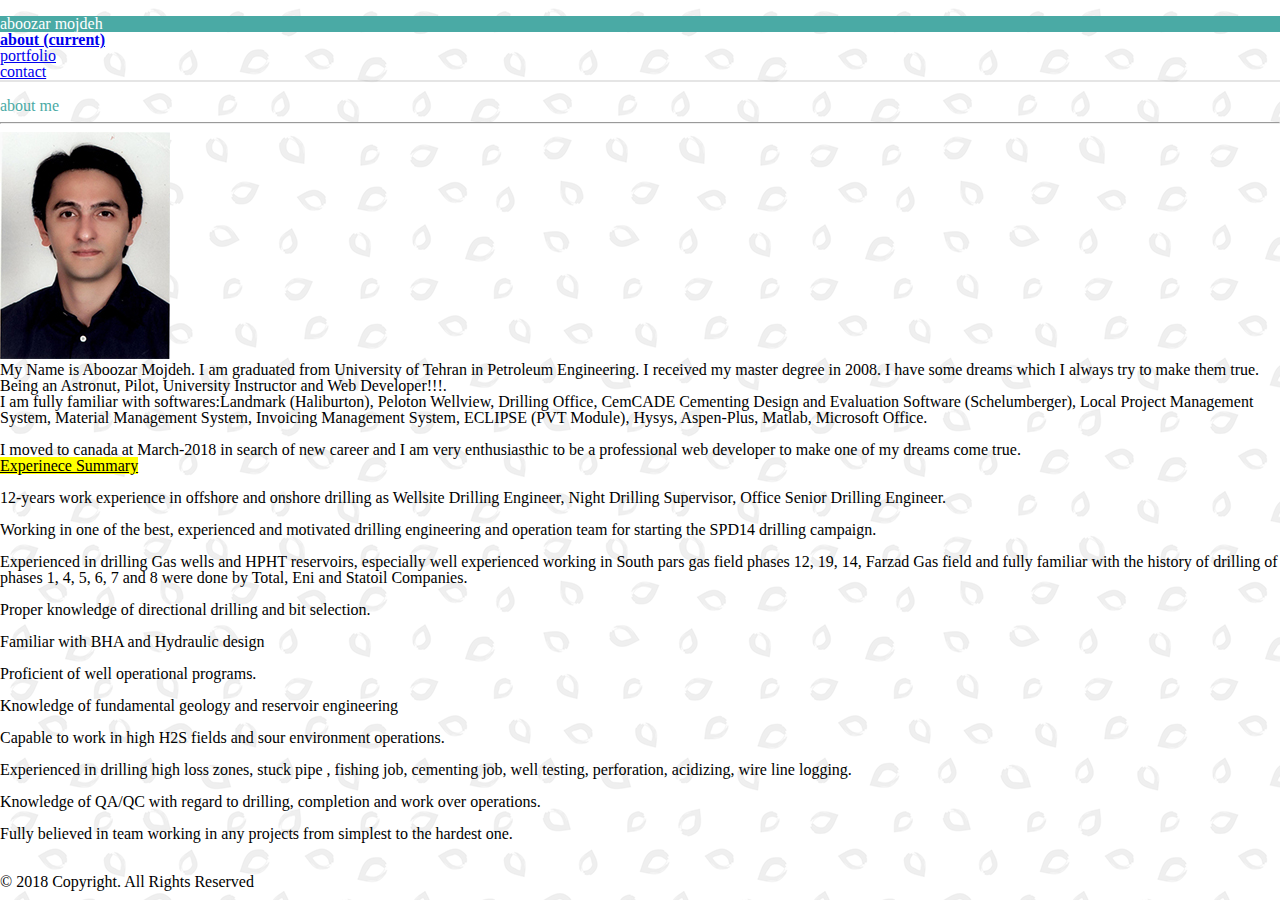
==== index.html @ 69464d32 "the first version of assignmnet" ====
<!DOCTYPE html>
<html>

<head>
    <meta charset="utf-8" />
    <meta http-equiv="X-UA-Compatible" content="IE=edge">
    <title>Aboozar | About</title>
    <meta name="viewport" content="width=device-width, initial-scale=1">
    <link rel="stylesheet" type="text/css" media="screen" href="assets/css/reset.css" />
    <link rel="stylesheet" href="https://stackpath.bootstrapcdn.com/bootstrap/4.1.1/css/bootstrap.min.css" integrity="sha384-WskhaSGFgHYWDcbwN70/dfYBj47jz9qbsMId/iRN3ewGhXQFZCSftd1LZCfmhktB"
        crossorigin="anonymous">
    <link rel="stylesheet" type="text/css" media="screen" href="./assets/css/style.css" />
    <meta http-equiv="refresh" content="2">
</head>

<body>


    <header class="bg-white">

        <br>
        <div class="container ">
            <div class="container ">

                <div class="row ">
                    <div class="col-xs-2 col-sm-4 col-md-4 col-lg-4 ">
                        <h3 class="bg-primary text-uppercase text-center">aboozar mojdeh</h2>
                    </div>
                    <!-- <div class="col-sm-9 col-md-6 col-lg-8 " style="background-color:pink;"> -->

                    <nav class="col-xs-10 col-sm-8 col-md-8 col-lg-8 navbar navbar-expand-lg navbar-light navbar-collapse justify-content-end  ">


                        <ul class="nav navbar-nav ">
                            <li class="nav-item active text-uppercase  ">
                                <a class="nav-link" href="index.html">about
                                    <span class="sr-only">(current)</span>
                                </a>
                            </li>
                            <li class="nav-item text-uppercase ">
                                <a class="nav-link " href="portfolio.html">portfolio</a>
                            </li>
                            <li class="nav-item text-uppercase ">
                                <a class="nav-link" href="contact.html">contact</a>
                            </li>

                        </ul>

                    </nav>





                </div>
            </div>
        </div>
        </div>

        </div>


    </header>
    <!-- <hr> -->
    <br>




    <div class="container border rounded bg-white">

        <h2 class="text-uppercase">about me</h2>
        <hr>
        <div class="row">
            <div class="col-xs-3 col-sm-3 col-md-3 col-lg-2">
                <img class="img-fluid" src="./assets/images/aboo.jpg" class="img-rounded" alt="Aboozar Pic">
            </div>

            <div class="col-xs-9 col-sm-9 col-md-9 col-lg-10">

                <p class="lead text-justify"> My Name is Aboozar Mojdeh. I am graduated from University of Tehran in Petroleum Engineering. I received
                    my master degree in 2008. I have some dreams which I always try to make them true. Being an Astronut,
                    Pilot, University Instructor and Web Developer!!!.
                    <br>I am fully familiar with softwares:Landmark (Haliburton), Peloton Wellview, Drilling Office, CemCADE
                    Cementing Design and Evaluation Software (Schelumberger), Local Project Management System, Material Management
                    System, Invoicing Management System, ECLIPSE (PVT Module), Hysys, Aspen-Plus, Matlab, Microsoft Office.</p>
            </div>

        </div>
        <br>
        <div class="row">

            <div class="col-xs-9 col-sm-9 col-md-9 col-lg-12">

                <p> I moved to canada at March-2018 in search of new career and I am very enthusiasthic to be a professional
                    web developer to make one of my dreams come true.</p>
            </div>

        </div>

        <div class="row">

            <div class="col-xs-9 col-sm-9 col-md-9 col-lg-12">




                <dt><mark><u>Experinece Summary</u></mark></dt>

                <br> 12-years work experience in offshore and onshore drilling as Wellsite Drilling Engineer, Night Drilling
                Supervisor, Office Senior Drilling Engineer.
                <br>
                <br>Working in one of the best, experienced and motivated drilling engineering and operation team for starting
                the SPD14 drilling campaign.
                <br>
                <br> Experienced in drilling Gas wells and HPHT reservoirs, especially well experienced working in South pars
                gas field phases 12, 19, 14, Farzad Gas field and fully familiar with the history of drilling of phases 1,
                4, 5, 6, 7 and 8 were done by Total, Eni and Statoil Companies.
                <br>
                <br>Proper knowledge of directional drilling and bit selection.
                <br>
                <br>Familiar with BHA and Hydraulic design
                <br>
                <br>Proficient of well operational programs.
                <br>
                <br>Knowledge of fundamental geology and reservoir engineering
                <br>
                <br>Capable to work in high H2S fields and sour environment operations.
                <br>
                <br>Experienced in drilling high loss zones, stuck pipe , fishing job, cementing job, well testing, perforation,
                acidizing, wire line logging.
                <br>
                <br>Knowledge of QA/QC with regard to drilling, completion and work over operations.
                <br>
                <br>Fully believed in team working in any projects from simplest to the hardest one.


                </p>

            </div>

        </div>

    </div>

    <br>
    <br>

    <!--Footer-->
    <div class="row">

        <div class="col-xs-12 col-sm-12 col-md-12 col-lg-12">

            <!-- <nav class="navbar fixed-bottom container-fluid w-100 bg-dark text-light justify-content-center "> -->

            <footer class="container-fluid w-100 bg-dark text-light py-3 text-center">
                <nav class="navbar fixed-bottom container-fluid w-100 bg-dark text-light justify-content-center">
                    © 2018 Copyright. All Rights Reserved

                </nav>
            </footer>
            <!-- </nav> -->
        </div>
    </div>





</body>

</html>
---- assets/css/style.css ----
body{

    
    background-image: url("../images/spring.png");

}



.card h4{
position: absolute;
bottom: 10%;
    
    background-color: #4aaaa5 !important;
    color: white;
    text-align: center;
    left:0;
    right:0%;
    padding:10px;
    text-transform: uppercase;


}

h2  {
        
    color: #4aaaa5;
   } 

  h3.bg-primary  {
     background-color: #4aaaa5 !important;
     color: white;
    } 

    .active{
       text-emphasis-color: red !important;
        font-weight: bold;
    }


    .btn-primary{
background-color: #4aaaa5;
    }

    .btn-primary:hover {
        color: #fff;
        background-color: #77c5c1;
        border-color: #0062cc;
      }

      header{
           
          border-bottom: rgba(0, 0, 0, 0.1) solid 2px;
      }
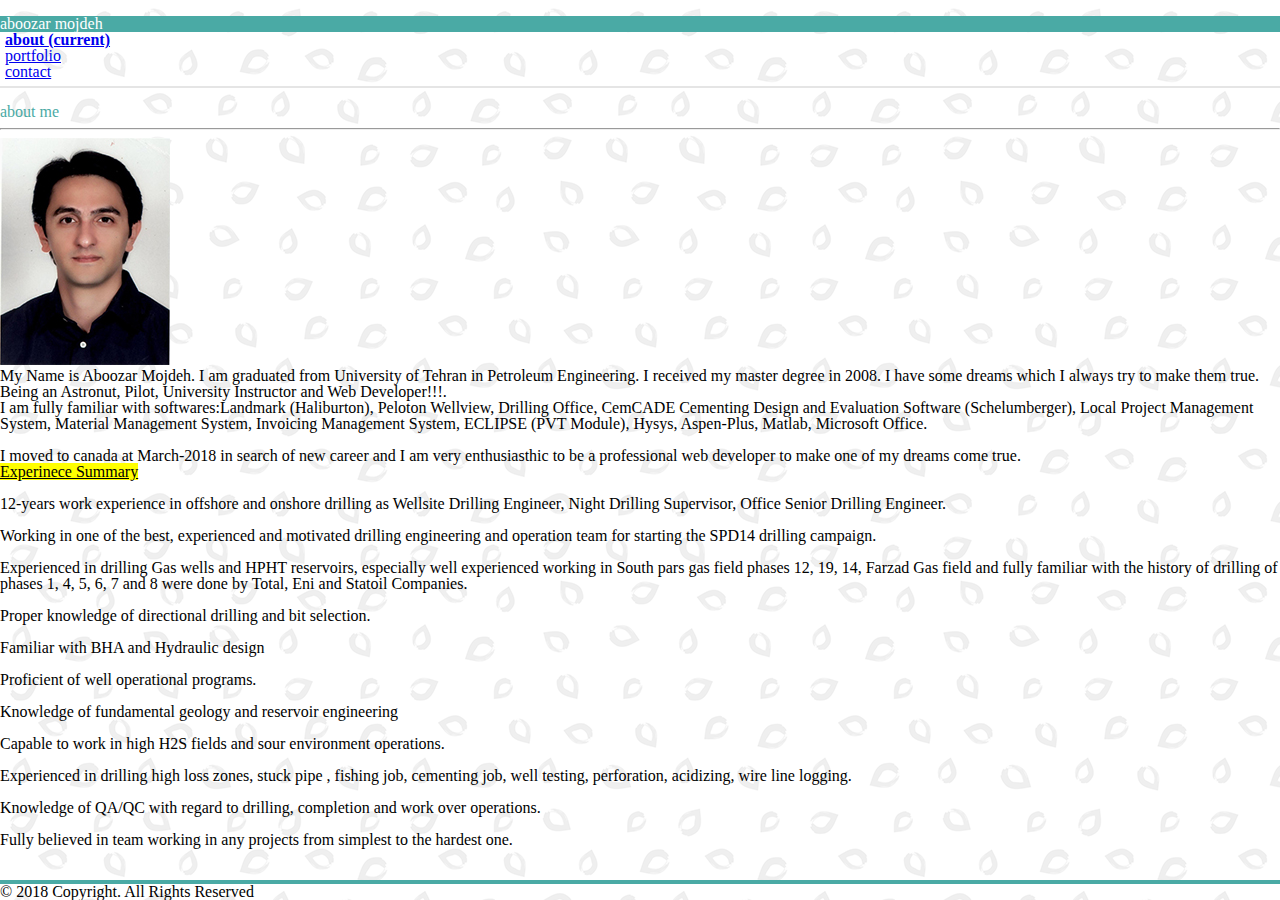
==== commit 4d221d1a: "Final Version of Bootstrap-Portfolio" ====
--- a/index.html
+++ b/index.html
@@ -10,7 +10,7 @@
     <link rel="stylesheet" href="https://stackpath.bootstrapcdn.com/bootstrap/4.1.1/css/bootstrap.min.css" integrity="sha384-WskhaSGFgHYWDcbwN70/dfYBj47jz9qbsMId/iRN3ewGhXQFZCSftd1LZCfmhktB"
         crossorigin="anonymous">
     <link rel="stylesheet" type="text/css" media="screen" href="./assets/css/style.css" />
-    <meta http-equiv="refresh" content="2">
+
 </head>
 
 <body>
@@ -20,15 +20,14 @@
 
         <br>
         <div class="container ">
-            <div class="container ">
 
-                <div class="row ">
-                    <div class="col-xs-2 col-sm-4 col-md-4 col-lg-4 ">
-                        <h3 class="bg-primary text-uppercase text-center">aboozar mojdeh</h2>
-                    </div>
-                    <!-- <div class="col-sm-9 col-md-6 col-lg-8 " style="background-color:pink;"> -->
+            <div class="row ">
+                <div class=" col-sm-12 col-md-4 ">
+                    <h3 class="bg-primary text-uppercase text-center">aboozar mojdeh</h2>
+                </div>
 
-                    <nav class="col-xs-10 col-sm-8 col-md-8 col-lg-8 navbar navbar-expand-lg navbar-light navbar-collapse justify-content-end  ">
+                <div class="col-sm-9 col-md-8 ">
+                    <nav class="navbar navbar-light justify-content-end">
 
 
                         <ul class="nav navbar-nav ">
@@ -47,12 +46,12 @@
                         </ul>
 
                     </nav>
+                </div>
 
 
 
 
 
-                </div>
             </div>
         </div>
         </div>
@@ -61,7 +60,7 @@
 
 
     </header>
-    <!-- <hr> -->
+
     <br>
 
 
@@ -78,7 +77,7 @@
 
             <div class="col-xs-9 col-sm-9 col-md-9 col-lg-10">
 
-                <p class="lead text-justify"> My Name is Aboozar Mojdeh. I am graduated from University of Tehran in Petroleum Engineering. I received
+                <p class="lead "> My Name is Aboozar Mojdeh. I am graduated from University of Tehran in Petroleum Engineering. I received
                     my master degree in 2008. I have some dreams which I always try to make them true. Being an Astronut,
                     Pilot, University Instructor and Web Developer!!!.
                     <br>I am fully familiar with softwares:Landmark (Haliburton), Peloton Wellview, Drilling Office, CemCADE
@@ -105,7 +104,11 @@
 
 
 
-                <dt><mark><u>Experinece Summary</u></mark></dt>
+                <dt>
+                    <mark>
+                        <u>Experinece Summary</u>
+                    </mark>
+                </dt>
 
                 <br> 12-years work experience in offshore and onshore drilling as Wellsite Drilling Engineer, Night Drilling
                 Supervisor, Office Senior Drilling Engineer.
@@ -146,20 +149,21 @@
     <br>
     <br>
 
-    <!--Footer-->
+
     <div class="row">
 
         <div class="col-xs-12 col-sm-12 col-md-12 col-lg-12">
 
-            <!-- <nav class="navbar fixed-bottom container-fluid w-100 bg-dark text-light justify-content-center "> -->
 
-            <footer class="container-fluid w-100 bg-dark text-light py-3 text-center">
-                <nav class="navbar fixed-bottom container-fluid w-100 bg-dark text-light justify-content-center">
-                    © 2018 Copyright. All Rights Reserved
 
-                </nav>
+
+
+            <footer class="footer container-fluid w-100 bg-dark text-light py-3 text-center">
+
+                © 2018 Copyright. All Rights Reserved
+
+
             </footer>
-            <!-- </nav> -->
         </div>
     </div>
 
--- a/assets/css/style.css
+++ b/assets/css/style.css
@@ -1,9 +1,23 @@
-body{
+html {
+    height: 100%;
+  }
 
+  body {
+    min-height: 100%;
+    display: grid;
+    grid-template-rows: 1fr auto;
+    background-image: url("../images/spring.png");
+  }
+
+  .footer {
+    border-top: #4aaaa5 4px solid;
+    grid-row-start: 2;
+    grid-row-end: 3;
     
-    background-image: url("../images/spring.png");
+  }
 
-}
+
+
 
 
 
@@ -54,5 +68,25 @@
       }
 
   
-     
-    +      .navbar-nav{
+        flex-direction: row;
+      }
+
+      li{
+      
+      padding-right: 5px;
+      padding-left: 5px;
+     }
+
+h3.col-sm-9{
+    width: 100%;
+  padding-right: 0px;
+  padding-left: 0px;
+  margin-right: 0;
+  margin-left: 0;
+}
+
+
+
+
+
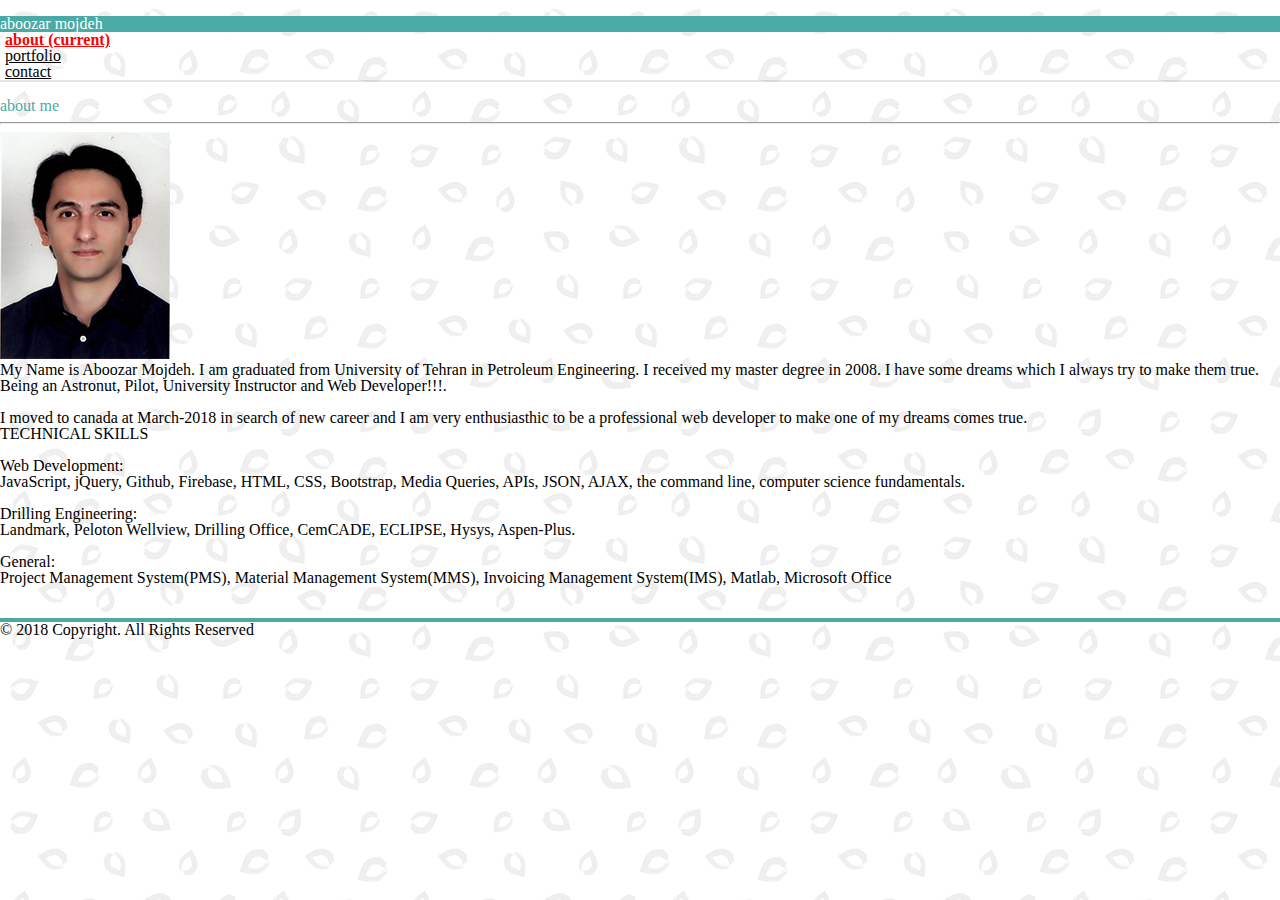
==== commit ce07280e: "Portfolio Updated with NodeJS LIRI App" ====
--- a/index.html
+++ b/index.html
@@ -80,9 +80,8 @@
                 <p class="lead "> My Name is Aboozar Mojdeh. I am graduated from University of Tehran in Petroleum Engineering. I received
                     my master degree in 2008. I have some dreams which I always try to make them true. Being an Astronut,
                     Pilot, University Instructor and Web Developer!!!.
-                    <br>I am fully familiar with softwares:Landmark (Haliburton), Peloton Wellview, Drilling Office, CemCADE
-                    Cementing Design and Evaluation Software (Schelumberger), Local Project Management System, Material Management
-                    System, Invoicing Management System, ECLIPSE (PVT Module), Hysys, Aspen-Plus, Matlab, Microsoft Office.</p>
+                    <br>
+                  
             </div>
 
         </div>
@@ -92,7 +91,7 @@
             <div class="col-xs-9 col-sm-9 col-md-9 col-lg-12">
 
                 <p> I moved to canada at March-2018 in search of new career and I am very enthusiasthic to be a professional
-                    web developer to make one of my dreams come true.</p>
+                    web developer to make one of my dreams comes true.</p>
             </div>
 
         </div>
@@ -101,44 +100,17 @@
 
             <div class="col-xs-9 col-sm-9 col-md-9 col-lg-12">
 
+            
 
+                <h5>TECHNICAL SKILLS</h5> <br>
+                <h6>Web Development:</h6>   JavaScript, jQuery, Github, Firebase, HTML, CSS, Bootstrap, Media Queries, APIs, JSON, AJAX, the command line, computer science fundamentals.
+                <br> 
+             <br>  <h6> Drilling Engineering:</h6> Landmark, Peloton Wellview, Drilling Office, CemCADE, ECLIPSE, Hysys, Aspen-Plus.
+             <br> 
+             <br> <h6>General:</h6> Project Management System(PMS), Material Management System(MMS), Invoicing Management System(IMS), Matlab, Microsoft Office
+                </p>
 
-
-                <dt>
-                    <mark>
-                        <u>Experinece Summary</u>
-                    </mark>
-                </dt>
-
-                <br> 12-years work experience in offshore and onshore drilling as Wellsite Drilling Engineer, Night Drilling
-                Supervisor, Office Senior Drilling Engineer.
-                <br>
-                <br>Working in one of the best, experienced and motivated drilling engineering and operation team for starting
-                the SPD14 drilling campaign.
-                <br>
-                <br> Experienced in drilling Gas wells and HPHT reservoirs, especially well experienced working in South pars
-                gas field phases 12, 19, 14, Farzad Gas field and fully familiar with the history of drilling of phases 1,
-                4, 5, 6, 7 and 8 were done by Total, Eni and Statoil Companies.
-                <br>
-                <br>Proper knowledge of directional drilling and bit selection.
-                <br>
-                <br>Familiar with BHA and Hydraulic design
-                <br>
-                <br>Proficient of well operational programs.
-                <br>
-                <br>Knowledge of fundamental geology and reservoir engineering
-                <br>
-                <br>Capable to work in high H2S fields and sour environment operations.
-                <br>
-                <br>Experienced in drilling high loss zones, stuck pipe , fishing job, cementing job, well testing, perforation,
-                acidizing, wire line logging.
-                <br>
-                <br>Knowledge of QA/QC with regard to drilling, completion and work over operations.
-                <br>
-                <br>Fully believed in team working in any projects from simplest to the hardest one.
-
-
-                </p>
+               
 
             </div>
 
--- a/assets/css/style.css
+++ b/assets/css/style.css
@@ -1,25 +1,22 @@
-html {
+/* html {
     height: 100%;
-  }
+  }*/
 
   body {
-    min-height: 100%;
-    display: grid;
-    grid-template-rows: 1fr auto;
+    /* min-height: 100%; */
+    /* display: grid; */
+    /* grid-template-rows: 1fr auto; */
     background-image: url("../images/spring.png");
-  }
-
+  } 
+a {
+  color:black;
+}
   .footer {
     border-top: #4aaaa5 4px solid;
     grid-row-start: 2;
     grid-row-end: 3;
     
   }
-
-
-
-
-
 
 .card h4{
 position: absolute;
@@ -46,8 +43,8 @@
      color: white;
     } 
 
-    .active{
-       text-emphasis-color: red !important;
+    .navbar-light .navbar-nav .active>.nav-link, .navbar-light .navbar-nav .nav-link.active, .navbar-light .navbar-nav .nav-link.show, .navbar-light .navbar-nav .show>.nav-link{
+       color: red !important;
         font-weight: bold;
     }
 
@@ -57,7 +54,7 @@
     }
 
     .btn-primary:hover {
-        color: #fff;
+        color: black;
         background-color: #77c5c1;
         border-color: #0062cc;
       }
@@ -86,7 +83,75 @@
   margin-left: 0;
 }
 
+/* carousel */
+
+#sync1 .item {
+  background: none;
+  padding: 0px;
+  margin: 5px;
+  /* color: #FFF; */
+  border-radius: 3px;
+  text-align: center;
+  color:black;
+}
+#sync2 .item {
+  background:  #C9C9C9;
+  padding: 10px 0px;
+  margin: 5px;
+  color: black;
+  border-radius: 3px;
+  text-align: center;
+  cursor: pointer;
+  border-radius: 3px solid red;
+  border: 1px solid red;
+  
+}
+#sync2 .item h1 {
+  font-size: 18px;
+  
+}
+#sync2 .current .item {
+  background: #4aaaa5;
+  
+}
+.owl-theme .owl-nav {
+  /* default owl-theme theme reset .disabled:hover links */
+}
+.owl-theme .owl-nav [class*='owl-'] {
+  transition: all .3s ease;
+  border-radius: 3px solid red;
+  border: 1px solid red;
+  
+}
+.owl-theme .owl-nav [class*='owl-'].disabled:hover {
+  background-color: #D6D6D6;
+  
+}
+
+
+#sync1.owl-theme {
+  position: relative;
+}
+#sync1.owl-theme .owl-next,
+#sync1.owl-theme .owl-prev {
+  width: 22px;
+  height: 40px;
+  margin-top: -20px;
+  position: absolute;
+  top: 50%;
+  color:black;
+}
+#sync1.owl-theme .owl-prev {
+  left: 10px;
+
+}
+#sync1.owl-theme .owl-next {
+  right: 10px;
+ 
+}
 
 
 
 
+
+
